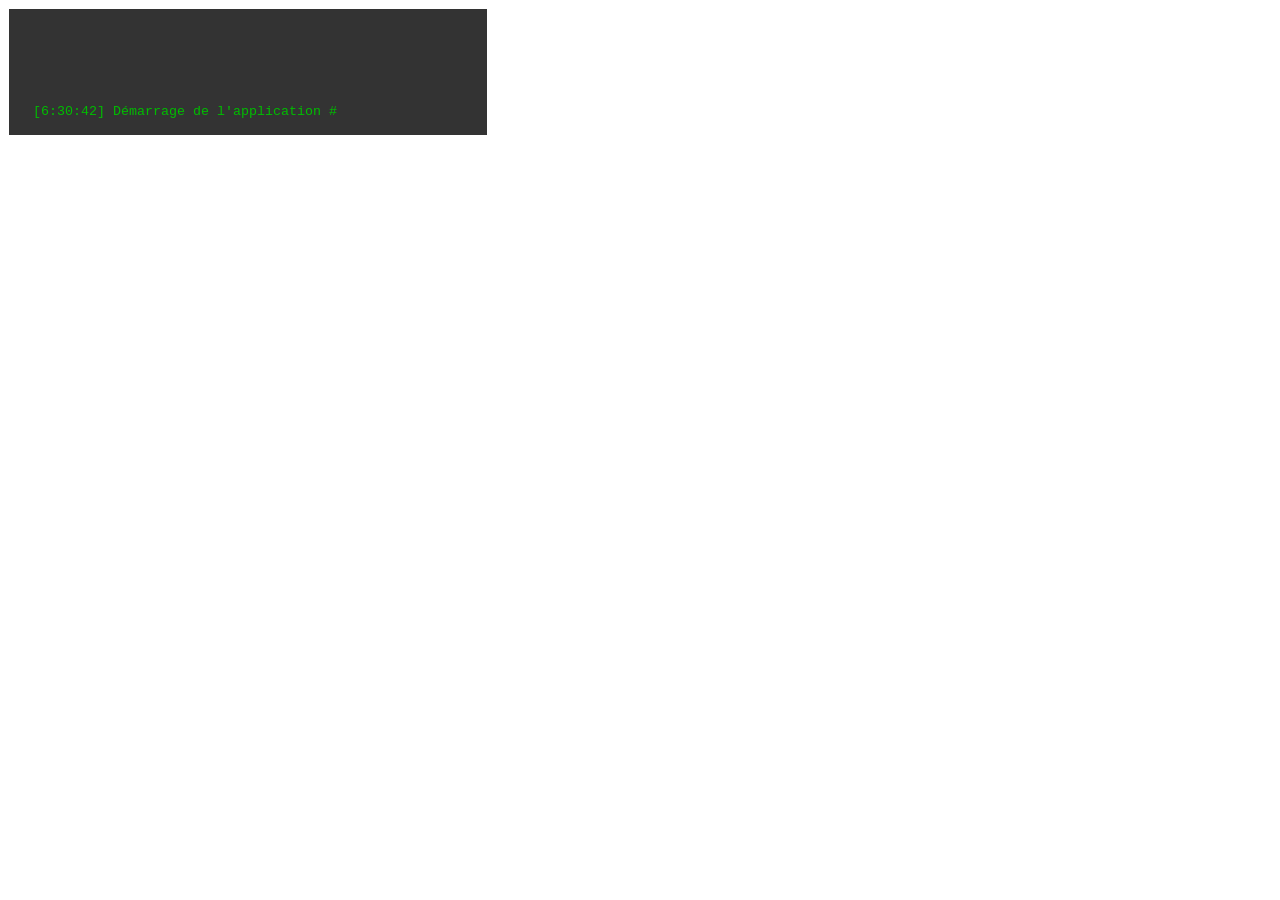
==== admin/index.html @ c8f40ea7 "Initial commit" ====
<!DOCTYPE html>
<html lang="fr">
  <head>
    <title>SAE2.03 ADMIN</title>
    <meta charset="UTF-8" />
    <meta name="viewport" content="width=device-width, initial-scale=1.0" />
    <link rel="stylesheet" href="./css/base.css" />
  </head>
  <body>
    <section id="log"></section>

    <script type="module">
      import { Log } from "./component/Log/script.js";

      window.C = {};

      C.start = function () {
        V.renderLog("Démarrage de l'application");
      };

      window.V = {};

      V.renderLog = function (txt) {
        let content = document.querySelector("#log");
        content.innerHTML = Log.format(txt);
      };

      C.start();
    </script>
  </body>
</html>
---- admin/css/base.css ----
@layer reset, variables, components, utilities;

@import "./reset.css" layer(reset);
@import "./variables.css" layer(variables);
@import "./utilities.css" layer(utilities);

@import "../component/Log/style.css" layer(components);
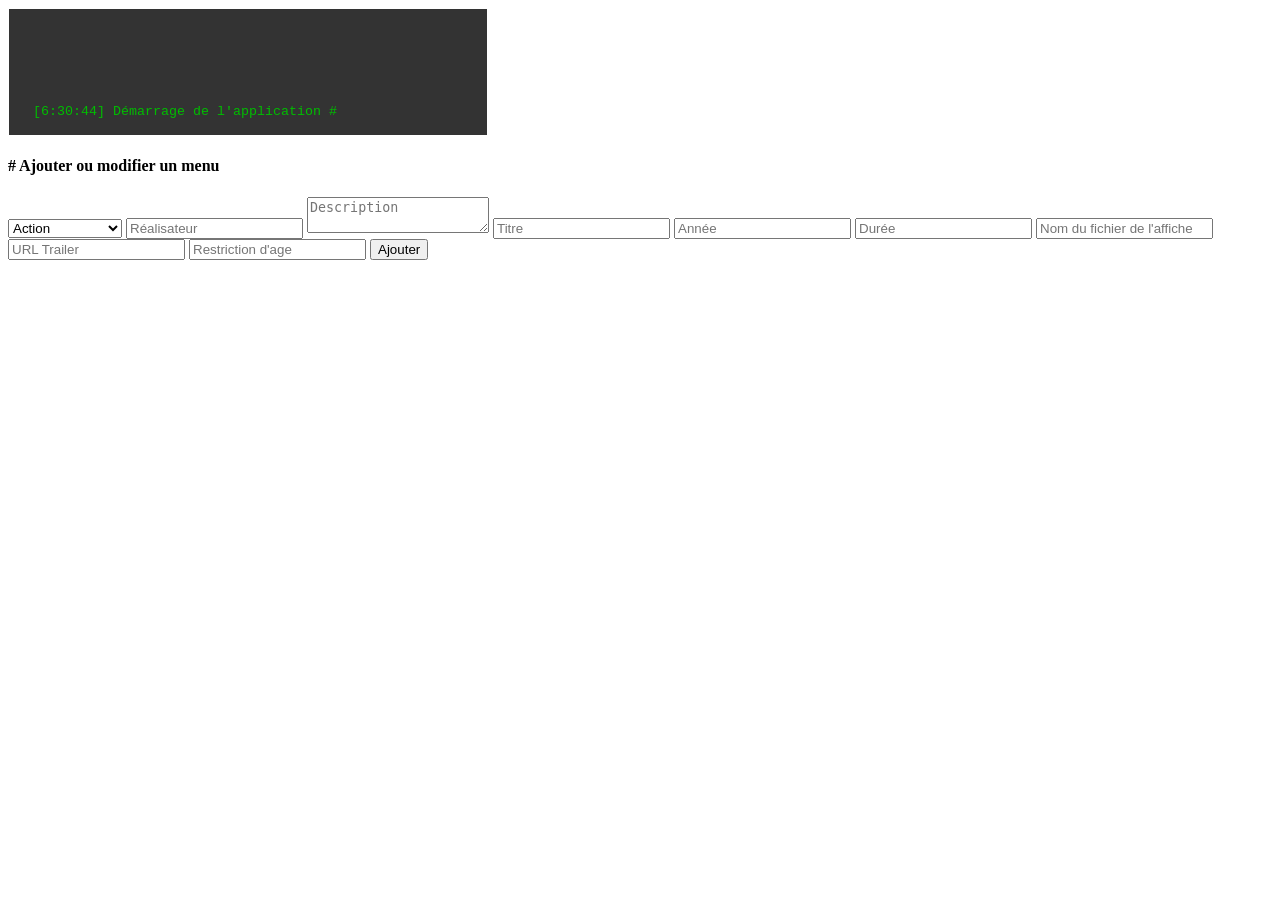
==== commit ecd8f771: "update credentials" ====
--- a/admin/index.html
+++ b/admin/index.html
@@ -8,14 +8,28 @@
   </head>
   <body>
     <section id="log"></section>
-
+    <section id="formadd"></section>
+    
     <script type="module">
       import { Log } from "./component/Log/script.js";
+      import { DataMovie } from "./data/dataMovie.js";
+      import { FormAdd } from "./component/FormAdd/script.js";
 
       window.C = {};
 
+      C.handlerAddMovie = async function() {
+    let formElement = document.querySelector('.addMovie__form');
+    
+    let formData = new FormData(formElement);
+    
+  let res = await DataMovie.add(formData);
+            V.renderLog(res);
+}
+
       C.start = function () {
         V.renderLog("Démarrage de l'application");
+        V.renderFormAdd("C.handlerAddMovie()");
+
       };
 
       window.V = {};
@@ -25,6 +39,11 @@
         content.innerHTML = Log.format(txt);
       };
 
+      V.renderFormAdd = function (data) {
+        let content = document.querySelector("#formadd");
+        content.innerHTML = FormAdd.format(data);
+      };
+
       C.start();
     </script>
   </body>
--- a/admin/css/base.css
+++ b/admin/css/base.css
@@ -5,3 +5,5 @@
 @import "./utilities.css" layer(utilities);
 
 @import "../component/Log/style.css" layer(components);
+@import "../component/FormAdd/style.css" layer(components);
+
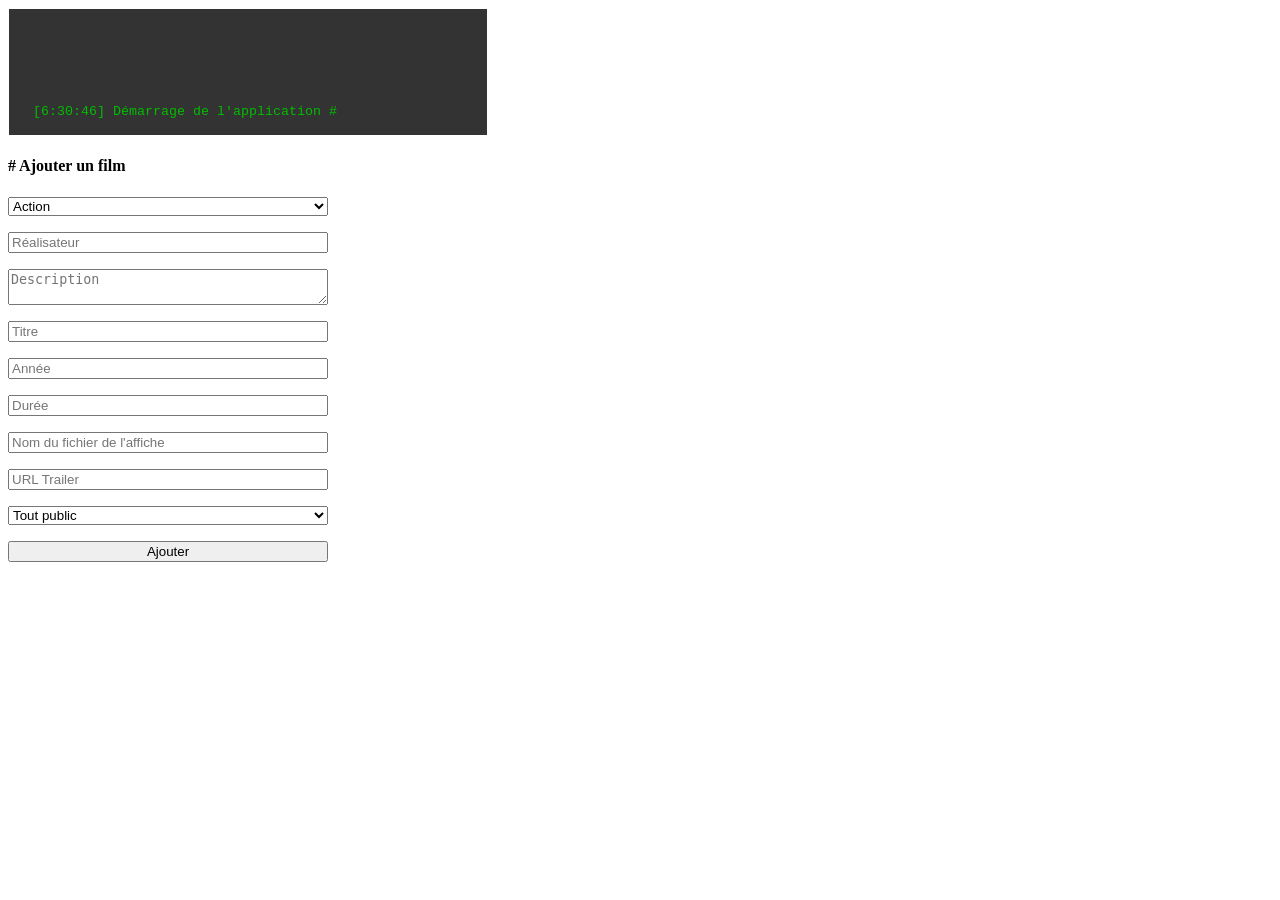
==== commit e5c9d272: "update credentials" ====
--- a/admin/index.html
+++ b/admin/index.html
@@ -18,12 +18,13 @@
       window.C = {};
 
       C.handlerAddMovie = async function() {
-    let formElement = document.querySelector('.addMovie__form');
-    
-    let formData = new FormData(formElement);
-    
-  let res = await DataMovie.add(formData);
-            V.renderLog(res);
+      let formElement = document.querySelector('.addMovie__form');
+      if (formElement.reportValidity()){
+      let formData = new FormData(formElement);
+      let res = await DataMovie.add(formData);
+      V.renderLog(res);
+
+    }
 }
 
       C.start = function () {
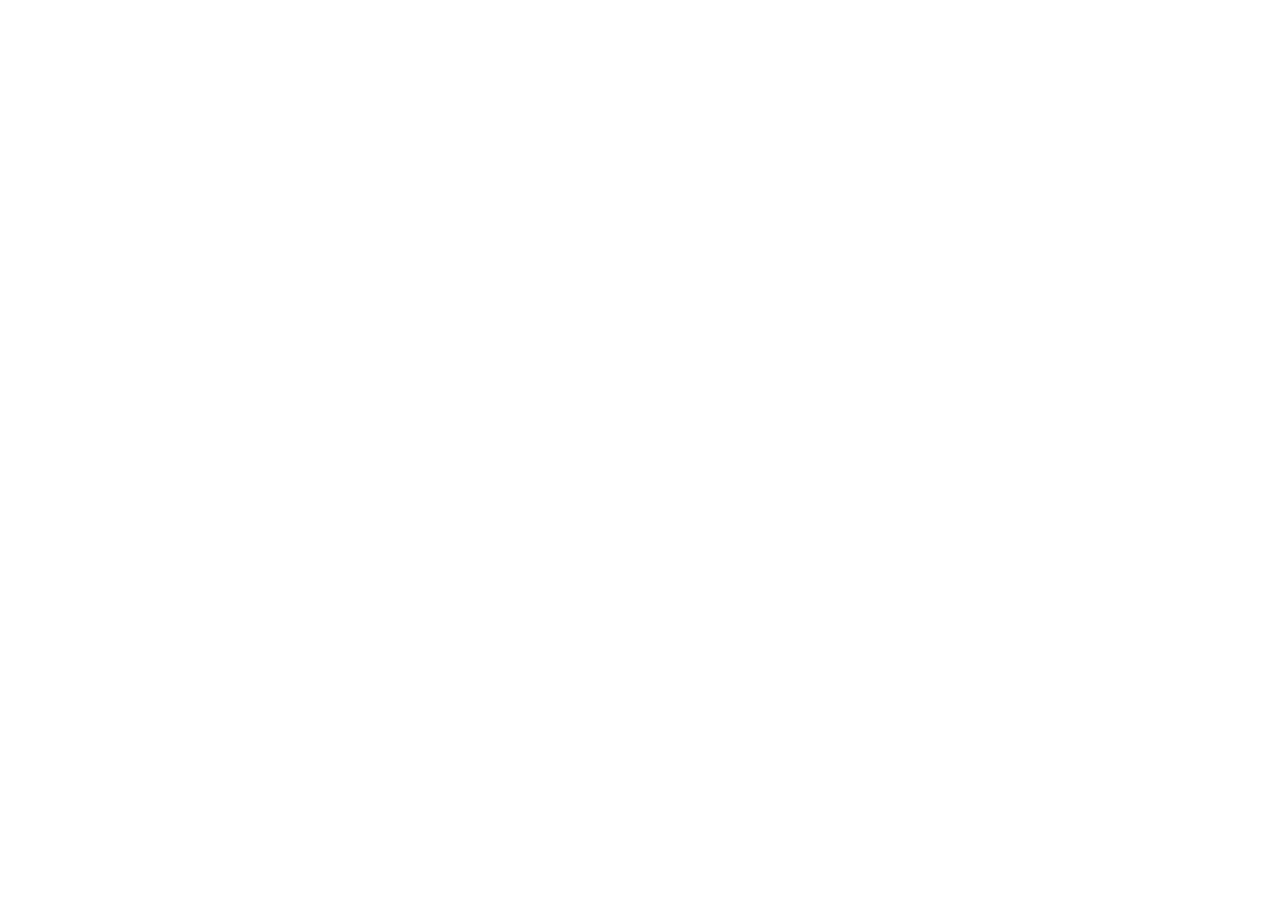
==== commit 6480ac78: "update credentials" ====
--- a/admin/index.html
+++ b/admin/index.html
@@ -1,51 +1,77 @@
 <!DOCTYPE html>
 <html lang="fr">
-  <head>
-    <title>SAE2.03 ADMIN</title>
-    <meta charset="UTF-8" />
-    <meta name="viewport" content="width=device-width, initial-scale=1.0" />
-    <link rel="stylesheet" href="./css/base.css" />
-  </head>
-  <body>
-    <section id="log"></section>
-    <section id="formadd"></section>
-    
-    <script type="module">
-      import { Log } from "./component/Log/script.js";
-      import { DataMovie } from "./data/dataMovie.js";
-      import { FormAdd } from "./component/FormAdd/script.js";
 
-      window.C = {};
+<head>
+  <title>SAE2.03 ADMIN</title>
+  <meta charset="UTF-8" />
+  <meta name="viewport" content="width=device-width, initial-scale=1.0" />
+  <link rel="stylesheet" href="./css/base.css" />
+</head>
 
-      C.handlerAddMovie = async function() {
+<body>
+  <section id="log"></section>
+  <section id="formadd"></section>
+    <section id="profileadd"></section>
+
+
+  <script type="module">
+    import { Log } from "./component/Log/script.js";
+    import { DataMovie } from "./data/dataMovie.js";
+    import { FormAdd } from "./component/FormAdd/script.js";
+    import { DataProfile } from "./data/dataProfile.js";
+    import { ProfileForm } from "./component/ProfileForm/script.js";
+
+    let moviedata = await DataMovie.requestCategories();
+    window.C = {};
+
+    C.handlerAddMovie = async function () {
       let formElement = document.querySelector('.addMovie__form');
-      if (formElement.reportValidity()){
-      let formData = new FormData(formElement);
-      let res = await DataMovie.add(formData);
-      V.renderLog(res);
 
+      if (formElement.reportValidity()) {
+        let formData = new FormData(formElement);
+        await DataMovie.add(formData);
+        V.renderLog("Film ajouté avec succès !");
+        formElement.reset();
+      }
+    };
+
+    C.handlerAddProfile = async function() {
+    let formElement = document.querySelector('.addProfile_form');
+
+    if (formElement.reportValidity()) {
+        let formData = new FormData(formElement);
+        let reponse = await DataProfile.add(formData);
+        V.renderLog(reponse);     
+        formElement.reset();
     }
-}
+};
 
-      C.start = function () {
-        V.renderLog("Démarrage de l'application");
-        V.renderFormAdd("C.handlerAddMovie()");
 
-      };
+    C.start = async function () {
+      V.renderLog("Démarrage de l'application");
+      V.renderFormAdd(moviedata, "C.handlerAddMovie()");
+      V.renderProfileForm("C.handlerAddProfile()");
+    };
 
-      window.V = {};
+    window.V = {};
 
-      V.renderLog = function (txt) {
-        let content = document.querySelector("#log");
-        content.innerHTML = Log.format(txt);
-      };
+    V.renderLog = function (txt) {
+      let content = document.querySelector("#log");
+      content.innerHTML = Log.format(txt);
+    };
 
-      V.renderFormAdd = function (data) {
-        let content = document.querySelector("#formadd");
-        content.innerHTML = FormAdd.format(data);
-      };
+    V.renderFormAdd = function (data, handler) {
+      let content = document.querySelector("#formadd");
+      content.innerHTML = FormAdd.format(data, handler);
+    };
 
-      C.start();
-    </script>
-  </body>
-</html>
+    V.renderProfileForm = function (handler) {
+    let content = document.querySelector("#profileadd"); 
+    content.innerHTML = ProfileForm.format(handler);
+};
+
+    C.start();
+  </script>
+</body>
+
+</html>
--- a/admin/css/base.css
+++ b/admin/css/base.css
@@ -6,4 +6,5 @@
 
 @import "../component/Log/style.css" layer(components);
 @import "../component/FormAdd/style.css" layer(components);
+@import "../component/ProfileForm/style.css" layer(components);
 
